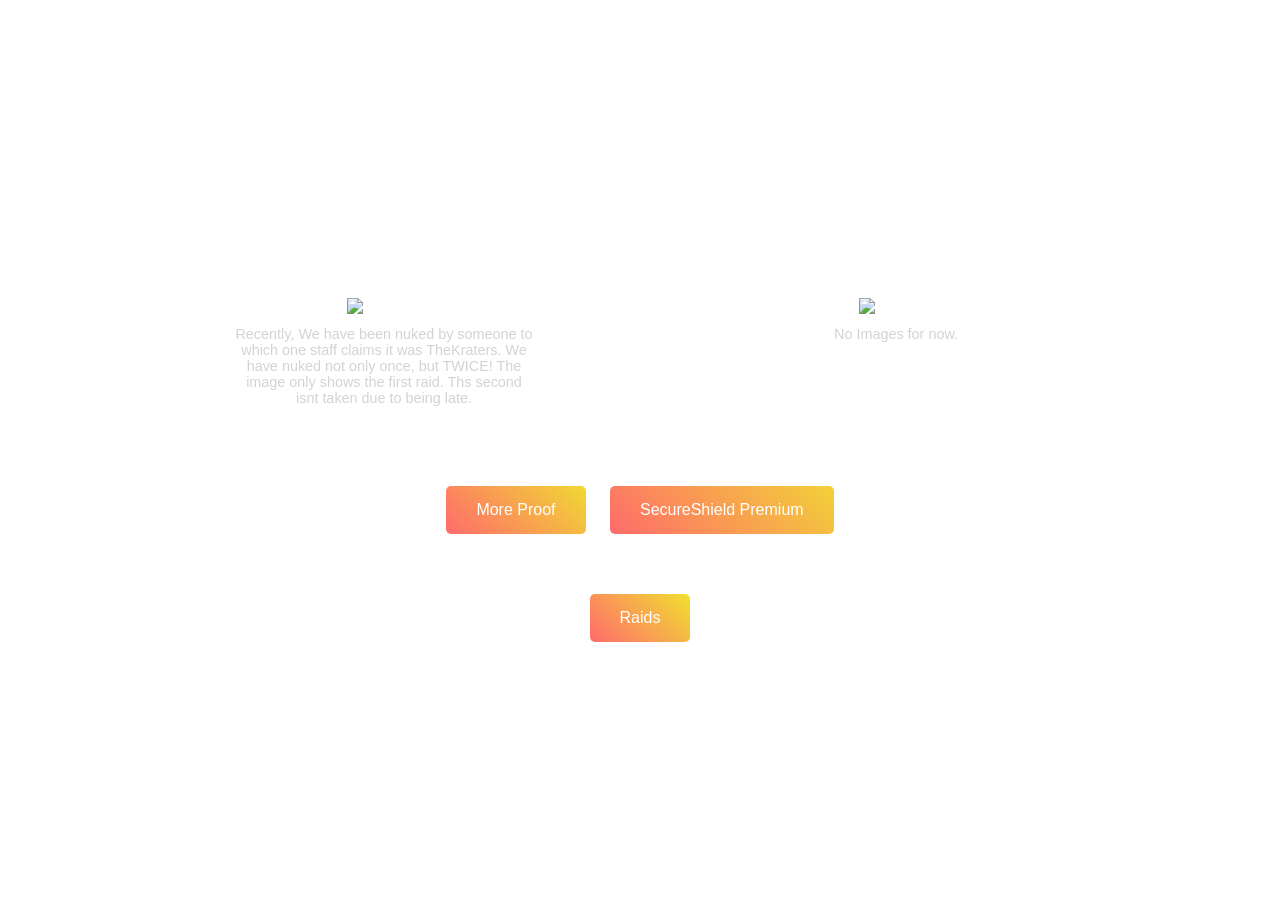
==== lylanodes/index.html @ b8cb410b "Create index.html" ====
<!DOCTYPE html>
<html lang="en">
<head>
    <meta charset="UTF-8">
    <meta name="viewport" content="width=device-width, initial-scale=1">
    <meta property="og:title" content="LylaNodes is Terrible">
    <meta property="og:description" content="This page exposes the truth about LylaNodes. (WIP)">
    <title>Expose Page</title>
    <style>
        body {
            font-family: Arial, sans-serif;
            text-align: center;
            background: url('background.png') no-repeat center center fixed;
            background-size: cover;
            color: white;
            margin: 0;
            padding: 0;
            height: 100vh;
            display: flex;
            flex-direction: column;
            justify-content: center;
            align-items: center;
        }
        .typing-text {
            font-size: 2em;
            font-weight: bold;
            margin-bottom: 20px;
            height: 50px;
        }
        .images-container {
            display: flex;
            justify-content: space-around;
            width: 80%;
            margin-bottom: 40px;
        }
        .image-box {
            text-align: center;
            width: 45%;
            max-width: 300px;
        }
        .image-box img {
            width: 100%;
            height: auto;
        }
        .description {
            color: lightgray;
            font-size: 0.9em;
            margin: 10px 0;
        }
        .button-container {
            margin-top: 20px;
            margin-bottom: 20px;
        }
        .button {
            display: inline-block;
            padding: 15px 30px;
            margin: 10px;
            border: none;
            border-radius: 5px;
            cursor: pointer;
            font-size: 1em;
            background: linear-gradient(45deg, #ff6b6b, #f0e130, #6bff6b, #6b6bff);
            background-size: 400%;
            animation: rainbow 5s ease infinite;
            color: white;
            text-decoration: none;
        }
        @keyframes rainbow {
            0% { background-position: 0% 50%; }
            50% { background-position: 100% 50%; }
            100% { background-position: 0% 50%; }
        }
        @keyframes typingColor {
            0% { color: #ff6b6b; }
            25% { color: #f0e130; }
            50% { color: #6bff6b; }
            75% { color: #6b6bff; }
            100% { color: #ff6b6b; }
        }
    </style>
</head>
<body>
    <div class="typing-text" id="typing-text"></div>

    <div class="images-container">
        <div class="image-box">
            <img src="image1.png" alt="Image 1">
            <div class="description">Recently, We have been nuked by someone to which one staff claims it was TheKraters. We have nuked not only once, but TWICE! The image only shows the first raid. Ths second isnt taken due to being late.</div>
        </div>
        <div class="image-box">
            <img src="image2.png" alt="Image 2">
            <div class="description">No Images for now.</div>
        </div>
    </div>

    <div class="button-container">
        <a href="web/proof.html" class="button">More Proof</a>
        <a href="web/ssp.html" class="button">SecureShield Premium</a>
    </div>
    <div class="button-container">
        <a href="web/raid.html" class="button">Raids</a>
    </div>

    <script>
        const textElement = document.getElementById("typing-text");
        const text = "(Web WIP) LylaNodes is terrible";
        let index = 0;
        let isErasing = false;

        function type() {
            textElement.style.animation = "typingColor 2s infinite";
            if (isErasing) {
                if (index === 0) {
                    isErasing = false;
                    setTimeout(type, 500);
                } else {
                    textElement.innerHTML = text.substring(0, index - 1);
                    index--;
                    setTimeout(type, 100);
                }
            } else {
                if (index === text.length) {
                    isErasing = true;
                    setTimeout(type, 1000);
                } else {
                    textElement.innerHTML = text.substring(0, index + 1);
                    index++;
                    setTimeout(type, 200);
                }
            }
        }

        document.addEventListener("DOMContentLoaded", function() {
            type();
        });
    </script>
</body>
</html>
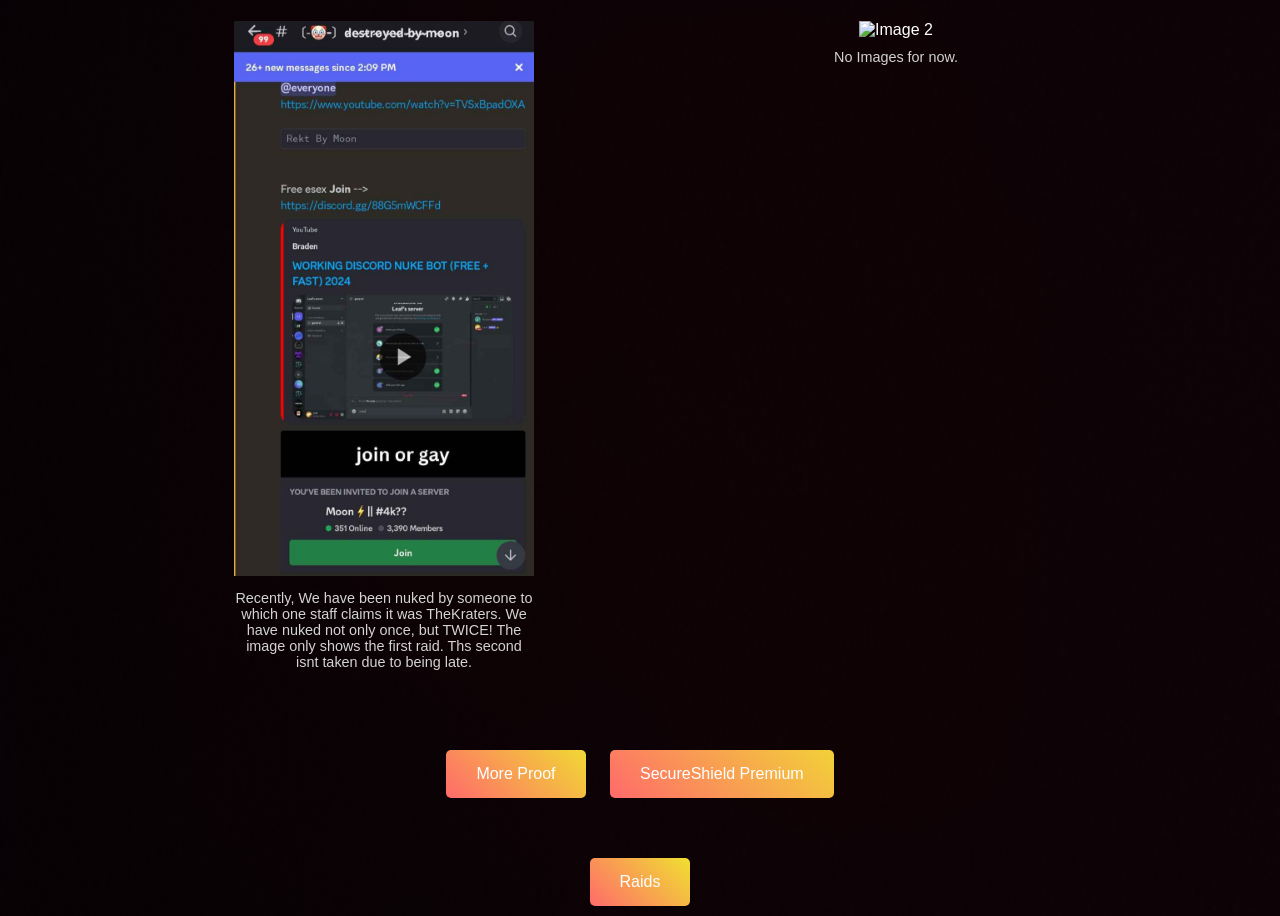
==== commit a88f0a58: "Update index.html" ====
--- a/lylanodes/index.html
+++ b/lylanodes/index.html
@@ -5,7 +5,7 @@
     <meta name="viewport" content="width=device-width, initial-scale=1">
     <meta property="og:title" content="LylaNodes is Terrible">
     <meta property="og:description" content="This page exposes the truth about LylaNodes. (WIP)">
-    <title>Expose Page</title>
+    <title>Fuck you LylaNodes</title>
     <style>
         body {
             font-family: Arial, sans-serif;
@@ -103,7 +103,7 @@
 
     <script>
         const textElement = document.getElementById("typing-text");
-        const text = "(Web WIP) LylaNodes is terrible";
+        const text = "LylaNodes is terrible";
         let index = 0;
         let isErasing = false;
 
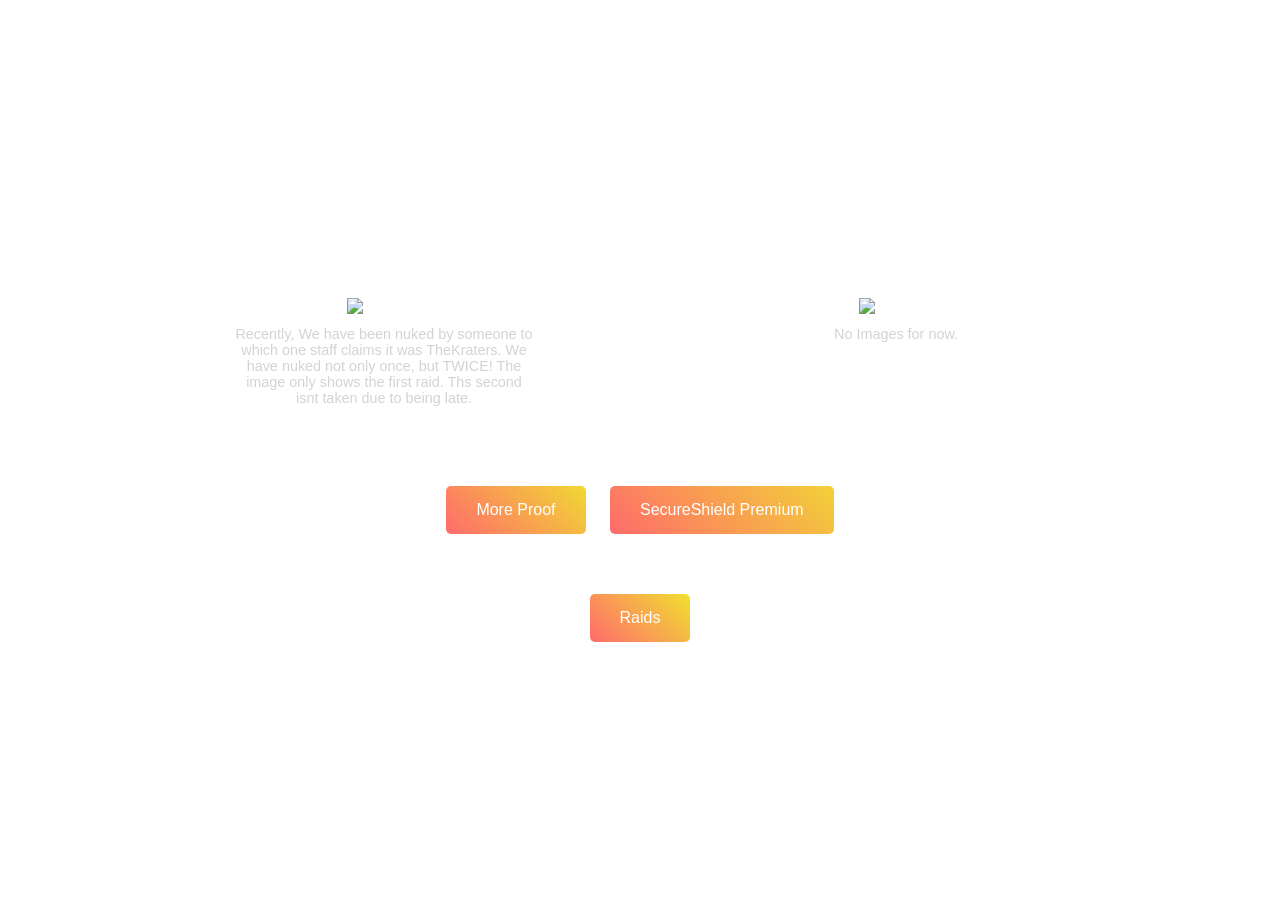
==== commit a61329ca: "Update index.html" ====
--- a/lylanodes/index.html
+++ b/lylanodes/index.html
@@ -10,7 +10,7 @@
         body {
             font-family: Arial, sans-serif;
             text-align: center;
-            background: url('background.png') no-repeat center center fixed;
+            background: url('./lylanodes/background.png') no-repeat center center fixed;
             background-size: cover;
             color: white;
             margin: 0;
@@ -84,7 +84,7 @@
 
     <div class="images-container">
         <div class="image-box">
-            <img src="image1.png" alt="Image 1">
+            <img src="./lylanodes/image1.png" alt="Image 1">
             <div class="description">Recently, We have been nuked by someone to which one staff claims it was TheKraters. We have nuked not only once, but TWICE! The image only shows the first raid. Ths second isnt taken due to being late.</div>
         </div>
         <div class="image-box">
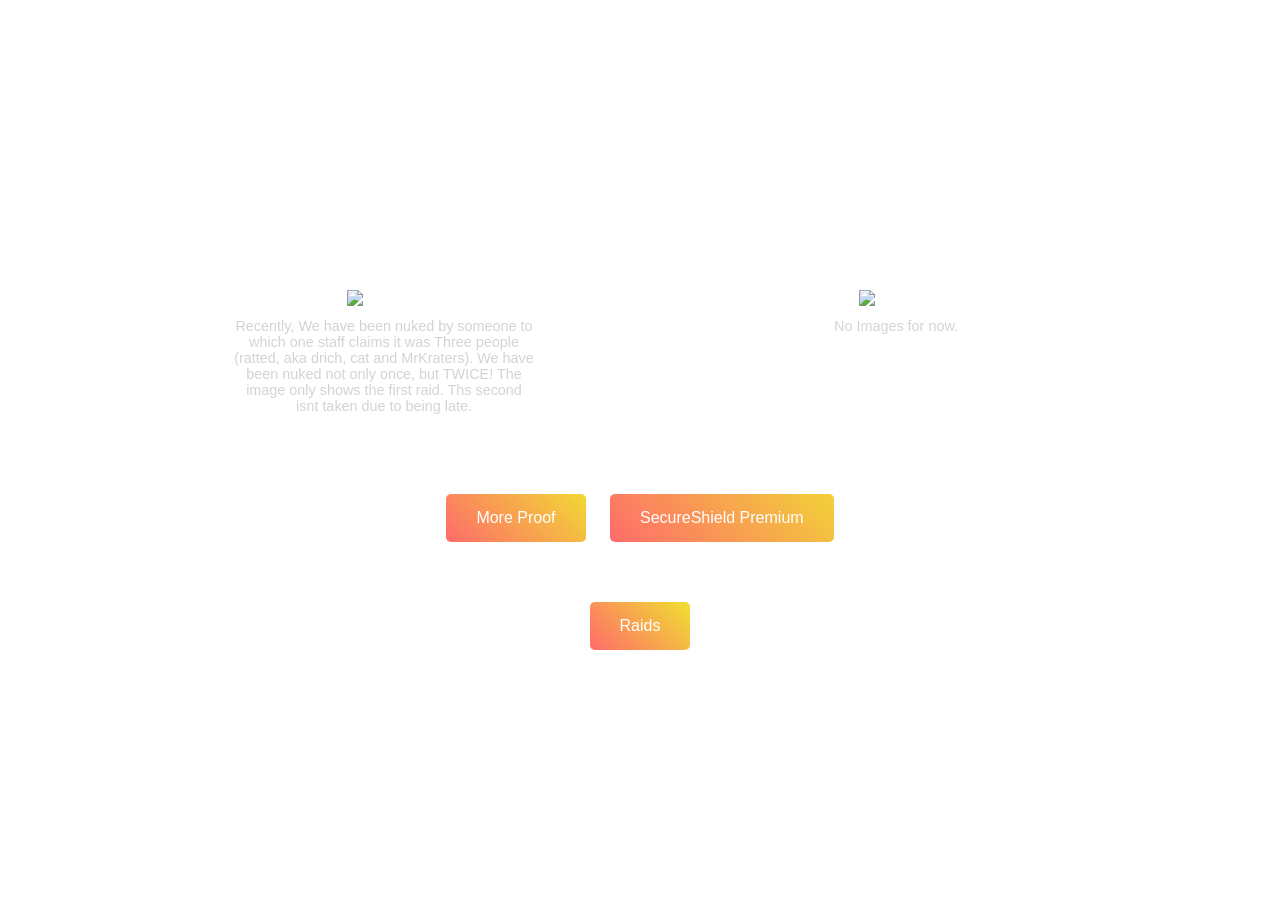
==== commit 4f25f91a: "Update index.html" ====
--- a/lylanodes/index.html
+++ b/lylanodes/index.html
@@ -85,7 +85,7 @@
     <div class="images-container">
         <div class="image-box">
             <img src="./lylanodes/image1.png" alt="Image 1">
-            <div class="description">Recently, We have been nuked by someone to which one staff claims it was TheKraters. We have nuked not only once, but TWICE! The image only shows the first raid. Ths second isnt taken due to being late.</div>
+            <div class="description">Recently, We have been nuked by someone to which one staff claims it was Three people (ratted, aka drich, cat and MrKraters). We have been nuked not only once, but TWICE! The image only shows the first raid. Ths second isnt taken due to being late.</div>
         </div>
         <div class="image-box">
             <img src="image2.png" alt="Image 2">
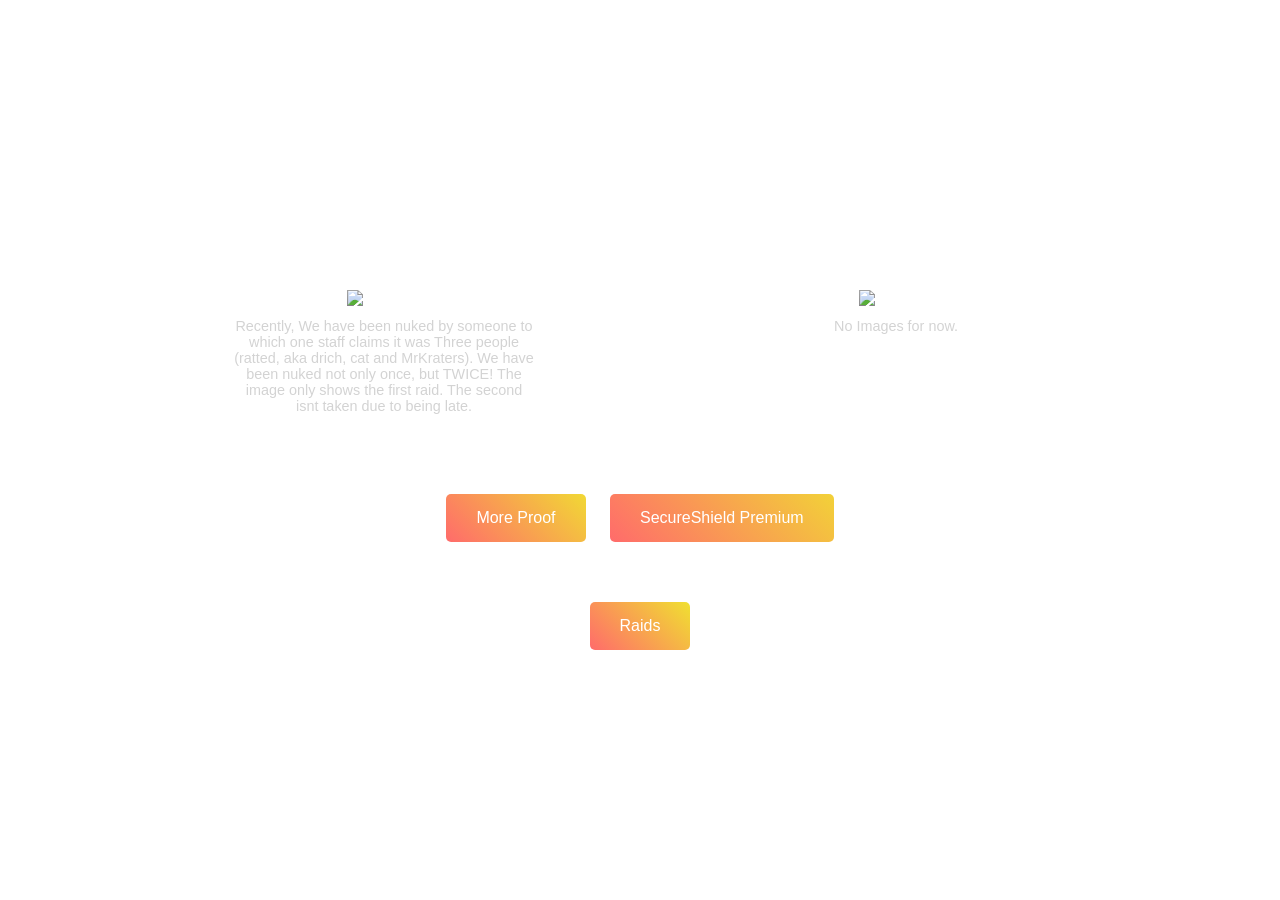
==== commit 4bd6f9d6: "Update index.html" ====
--- a/lylanodes/index.html
+++ b/lylanodes/index.html
@@ -85,7 +85,7 @@
     <div class="images-container">
         <div class="image-box">
             <img src="./lylanodes/image1.png" alt="Image 1">
-            <div class="description">Recently, We have been nuked by someone to which one staff claims it was Three people (ratted, aka drich, cat and MrKraters). We have been nuked not only once, but TWICE! The image only shows the first raid. Ths second isnt taken due to being late.</div>
+            <div class="description">Recently, We have been nuked by someone to which one staff claims it was Three people (ratted, aka drich, cat and MrKraters). We have been nuked not only once, but TWICE! The image only shows the first raid. The second isnt taken due to being late.</div>
         </div>
         <div class="image-box">
             <img src="image2.png" alt="Image 2">
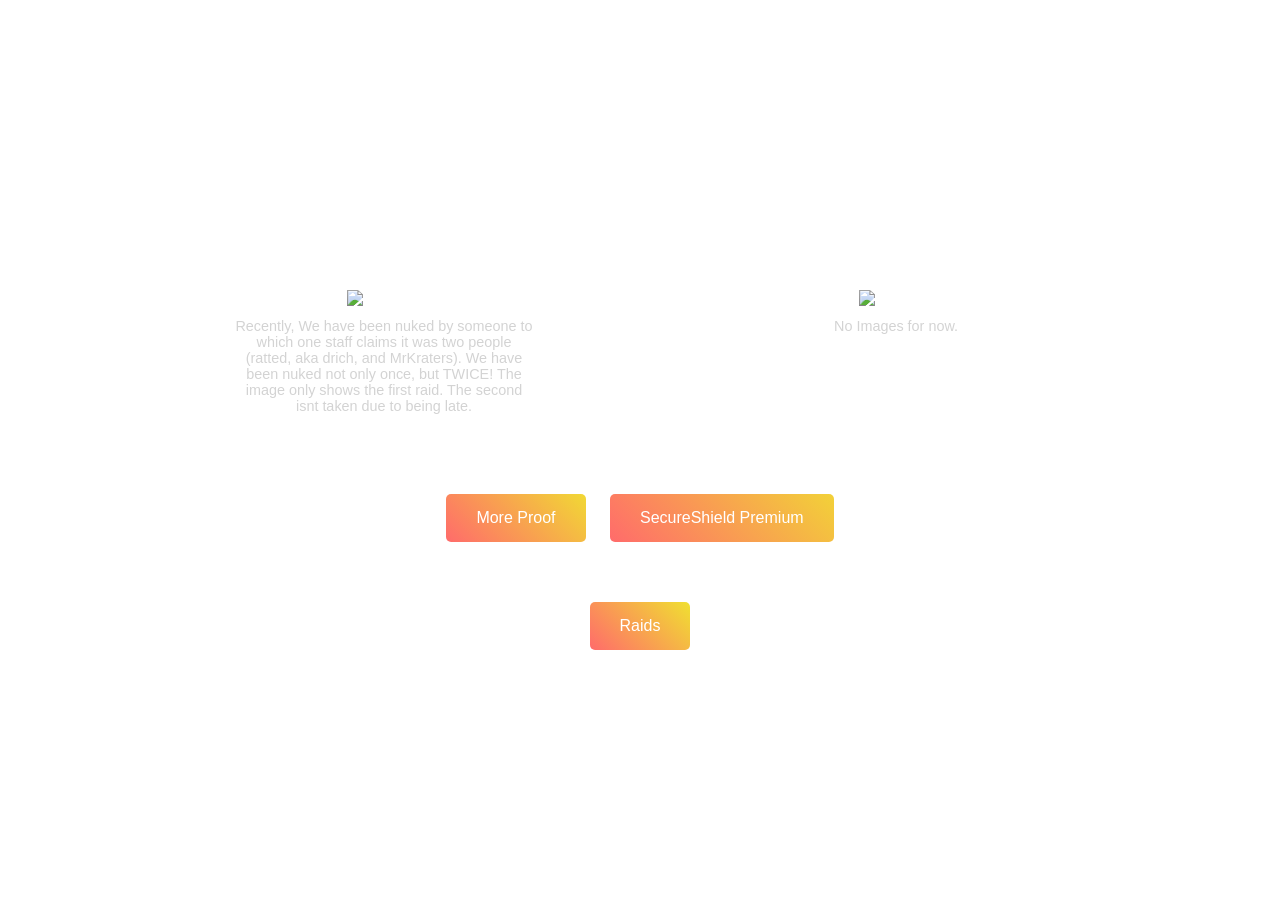
==== commit 0337ff6b: "Update index.html" ====
--- a/lylanodes/index.html
+++ b/lylanodes/index.html
@@ -85,7 +85,7 @@
     <div class="images-container">
         <div class="image-box">
             <img src="./lylanodes/image1.png" alt="Image 1">
-            <div class="description">Recently, We have been nuked by someone to which one staff claims it was Three people (ratted, aka drich, cat and MrKraters). We have been nuked not only once, but TWICE! The image only shows the first raid. The second isnt taken due to being late.</div>
+            <div class="description">Recently, We have been nuked by someone to which one staff claims it was two people (ratted, aka drich, and MrKraters). We have been nuked not only once, but TWICE! The image only shows the first raid. The second isnt taken due to being late.</div>
         </div>
         <div class="image-box">
             <img src="image2.png" alt="Image 2">
